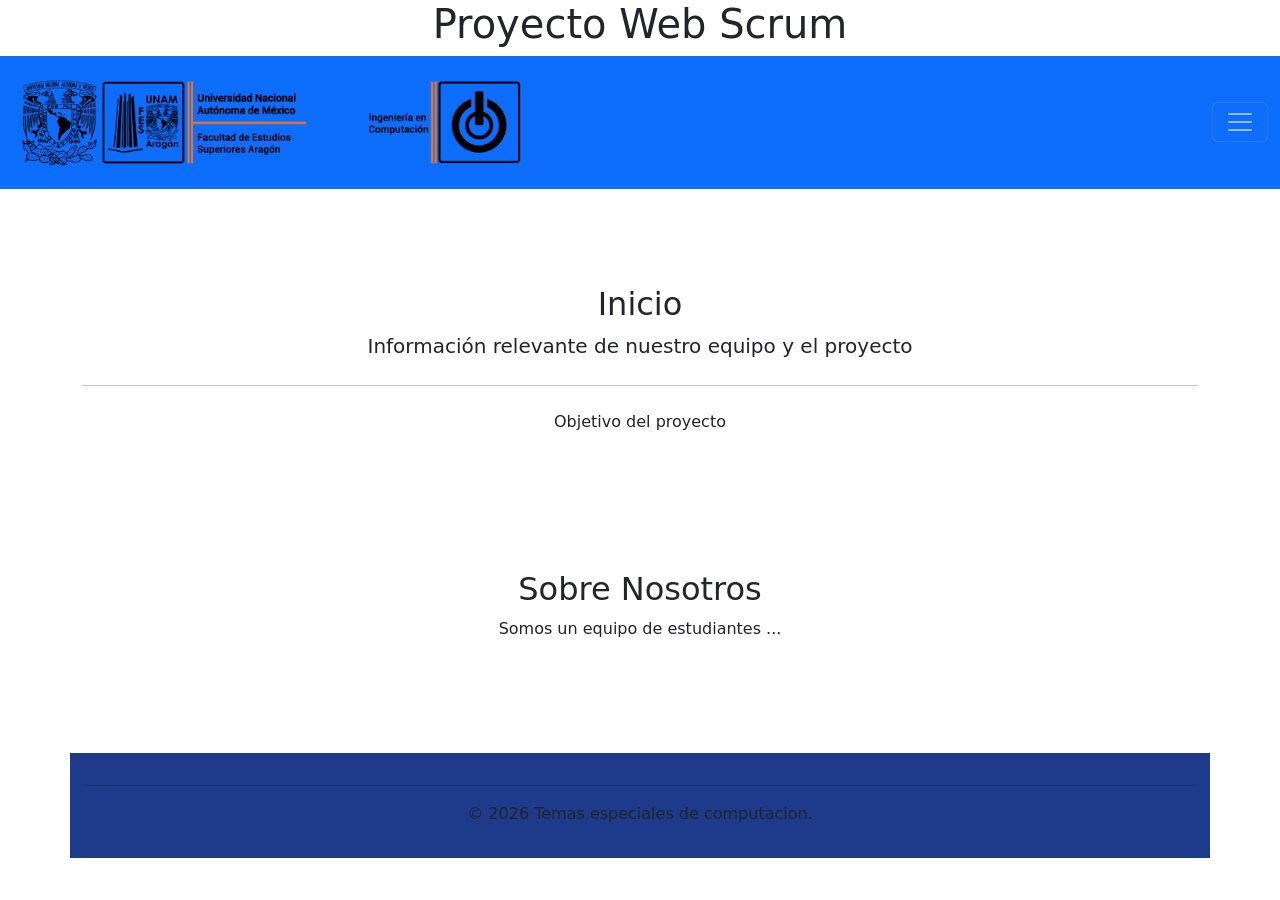
==== index.html @ 16ce8814 "links" ====
<!DOCTYPE html>
<html lang="en">
<head>
    <meta charset="UTF-8">
    <meta name="viewport" content="width=device-width, initial-scale=1.0">
    <title>Proyecto</title>
    <link rel="stylesheet" href="styles.css">
    <link href="https://cdn.jsdelivr.net/npm/bootstrap@5.0.2/dist/css/bootstrap.min.css" rel="stylesheet" integrity="sha384-EVSTQN3/azprG1Anm3QDgpJLIm9Nao0Yz1ztcQTwFspd3yD65VohhpuuCOmLASjC" crossorigin="anonymous">
</head>
  <header>
      <h1> <center>Proyecto Web Scrum</center> </h1>

    <nav class="navbar navbar-dark bg-primary">
  <!-- Navbar content -->
    <div class="container-fluid">
    <a class="navbar-brand" href="#">
        <img src="logo.png" alt="logo" width="500px">
    </a>
    <button class="navbar-toggler" type="button" data-bs-toggle="collapse" data-bs-target="#navbarNavAltMarkup" aria-controls="navbarNavAltMarkup" aria-expanded="false" aria-label="Toggle navigation">
      <span class="navbar-toggler-icon"></span>
    </button>
    <div class="collapse navbar-collapse" id="navbarNavAltMarkup">
      <div class="navbar-nav">
         <!-- Deberiamos cambiar el navbar por uno con estos apartados para que nos diriga a un diferente html

          <a class="nav-link active" href="apartado1.html">- Teoría Básica IS</a>
          <a class="nav-link" href="apartado2.html"> - Patrones de diseño</a>
          <a class="nav-link" href="apartado3.html"> - Scrum</a>
          <a class="nav-link" href="apartado4.html"> - Desarrolladores</a> -->
                    
        <a class="nav-link active" aria-current="page" href="#">Inicio</a>
        <a class="nav-link" href="#">Sobre Nosotros</a>
        <a class="nav-link" href="#">Alumnos</a>
      </div>
    </div>
  </div>
</nav>
  </header>
   <body>
   <main class="container mt-5">
        <section class="text-center py-5">
            <h2>Inicio</h2>
            <p class="lead">Información relevante de nuestro equipo y el proyecto</p>
            <hr class="my-4">
            <p>Objetivo del proyecto</p>
        </section>
       <section id="sobre-nosotros" class="text-center py-5 mt-4">
        <div class="container">
            <h2>Sobre Nosotros</h2>
            <p>Somos un equipo de estudiantes ... </p>
        </div>
       </section>
    </main>

   </body>

 <footer class="container text-center mt-5 py-3">
        <hr>
        <p>&copy; 2026 Temas especiales de computacion.</p>
    </footer>

 <script src="https://cdn.jsdelivr.net/npm/bootstrap@5.0.2/dist/js/bootstrap.bundle.min.js"></script>

</html>
---- styles.css ----
/* colores que voy a usar */
:root{
    --color-principal: #1E3A8A;
    --color-secundario: #3B82F6;
    --fondo: #0F172A;
    --texto: #E5E7EB;
    --caja: #1e293b;
}
/* cuerpo */
body{
    font-family: Arial;
    background-color: var(--fondo);
    color: var(--texto);
}
/* titulos */
h1{
    color: var(--color-secundario);
    margin-bottom: 10px;
}

h2{
    color: var(--color-principal);
    margin-bottom: 10px;
}

/* texto */
p{
    margin-bottom: 15px;
}


/* menu Barra de navegacon */
nav{
    background-color: var(--color-principal);
    padding: 10px;
    text-align: center;
}

nav a{
    color: var(--texto);
    margin: 10px;
    text-decoration: none;
}

nav a:hover{
    color: var(--color-secundario);
}








/* cajas */
.box{
    background-color: var(--caja);
    padding: 15px;
    margin-bottom: 15px;
    border-radius: 5px;
}
/* footer */
footer{
    background-color: var(--color-principal);
    text-align: center;
    padding: 10px;
    margin-top: 20px;
}
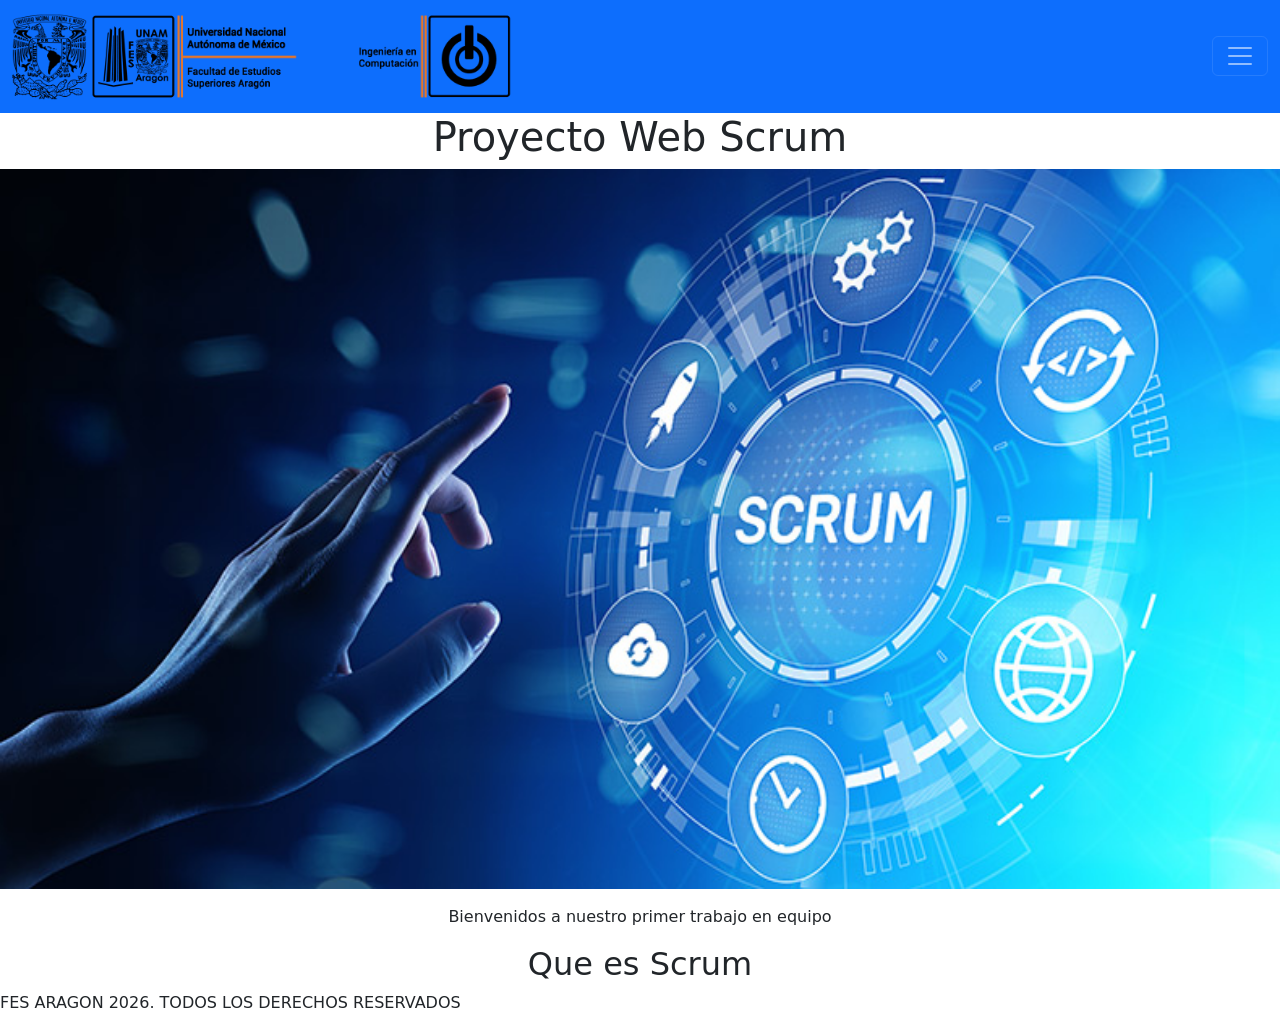
==== commit 8b517cbf: "Avances del dia 28" ====
--- a/index.html
+++ b/index.html
@@ -7,13 +7,12 @@
     <link rel="stylesheet" href="styles.css">
     <link href="https://cdn.jsdelivr.net/npm/bootstrap@5.0.2/dist/css/bootstrap.min.css" rel="stylesheet" integrity="sha384-EVSTQN3/azprG1Anm3QDgpJLIm9Nao0Yz1ztcQTwFspd3yD65VohhpuuCOmLASjC" crossorigin="anonymous">
 </head>
-  <header>
-      <h1> <center>Proyecto Web Scrum</center> </h1>
 
+<body>
     <nav class="navbar navbar-dark bg-primary">
   <!-- Navbar content -->
     <div class="container-fluid">
-    <a class="navbar-brand" href="#">
+    <a class="navbar-brand" href="index.html">
         <img src="logo.png" alt="logo" width="500px">
     </a>
     <button class="navbar-toggler" type="button" data-bs-toggle="collapse" data-bs-target="#navbarNavAltMarkup" aria-controls="navbarNavAltMarkup" aria-expanded="false" aria-label="Toggle navigation">
@@ -21,44 +20,23 @@
     </button>
     <div class="collapse navbar-collapse" id="navbarNavAltMarkup">
       <div class="navbar-nav">
-         <!-- Deberiamos cambiar el navbar por uno con estos apartados para que nos diriga a un diferente html
-
-          <a class="nav-link active" href="apartado1.html">- Teoría Básica IS</a>
-          <a class="nav-link" href="apartado2.html"> - Patrones de diseño</a>
-          <a class="nav-link" href="apartado3.html"> - Scrum</a>
-          <a class="nav-link" href="apartado4.html"> - Desarrolladores</a> -->
-                    
         <a class="nav-link active" aria-current="page" href="#">Inicio</a>
         <a class="nav-link" href="#">Sobre Nosotros</a>
-        <a class="nav-link" href="#">Alumnos</a>
+        <a class="nav-link" href="/Links/Ruben/user1.html">Alumno1</a>
+        <a class="nav-link" href="/Links/Uziel/user2.html">Alumno2</a>
       </div>
     </div>
   </div>
 </nav>
-  </header>
-   <body>
-   <main class="container mt-5">
-        <section class="text-center py-5">
-            <h2>Inicio</h2>
-            <p class="lead">Información relevante de nuestro equipo y el proyecto</p>
-            <hr class="my-4">
-            <p>Objetivo del proyecto</p>
-        </section>
-       <section id="sobre-nosotros" class="text-center py-5 mt-4">
-        <div class="container">
-            <h2>Sobre Nosotros</h2>
-            <p>Somos un equipo de estudiantes ... </p>
-        </div>
-       </section>
-    </main>
+      <h1><center>Proyecto Web Scrum</center></h1>
 
-   </body>
+      <div style="text-align: center;">
+      <img src="scum.png" alt="presentación de la pagina" width="1280" height="720" >
+      <P><center>Bienvenidos a nuestro primer trabajo en equipo</center></P>
+      <h2>Que es Scrum</h2>
+      </div>
 
- <footer class="container text-center mt-5 py-3">
-        <hr>
-        <p>&copy; 2026 Temas especiales de computacion.</p>
-    </footer>
-
- <script src="https://cdn.jsdelivr.net/npm/bootstrap@5.0.2/dist/js/bootstrap.bundle.min.js"></script>
-
+<script src="https://cdn.jsdelivr.net/npm/bootstrap@5.0.2/dist/js/bootstrap.bundle.min.js" integrity="sha384-MrcW6ZMFYlzcLA8Nl+NtUVF0sA7MsXsP1UyJoMp4YLEuNSfAP+JcXn/tWtIaxVXM" crossorigin="anonymous"></script>
+<footer>FES ARAGON 2026. TODOS LOS DERECHOS RESERVADOS</footer>    
+</body>
 </html> 
--- a/styles.css
+++ b/styles.css
@@ -1,69 +1,11 @@
-/* colores que voy a usar */
-:root{
-    --color-principal: #1E3A8A;
-    --color-secundario: #3B82F6;
-    --fondo: #0F172A;
-    --texto: #E5E7EB;
-    --caja: #1e293b;
-}
-/* cuerpo */
 body{
-    font-family: Arial;
-    background-color: var(--fondo);
-    color: var(--texto);
-}
-/* titulos */
-h1{
-    color: var(--color-secundario);
-    margin-bottom: 10px;
-}
-
-h2{
-    color: var(--color-principal);
-    margin-bottom: 10px;
-}
-
-/* texto */
-p{
-    margin-bottom: 15px;
+    font-size: 35px;
+    font-style: arial;
+    text-align: centerS;
 }
 
 
-/* menu Barra de navegacon */
 nav{
-    background-color: var(--color-principal);
-    padding: 10px;
-    text-align: center;
+    background-color:aliceblue
 }
 
-nav a{
-    color: var(--texto);
-    margin: 10px;
-    text-decoration: none;
-}
-
-nav a:hover{
-    color: var(--color-secundario);
-}
-
-
-
-
-
-
-
-
-/* cajas */
-.box{
-    background-color: var(--caja);
-    padding: 15px;
-    margin-bottom: 15px;
-    border-radius: 5px;
-}
-/* footer */
-footer{
-    background-color: var(--color-principal);
-    text-align: center;
-    padding: 10px;
-    margin-top: 20px;
-}
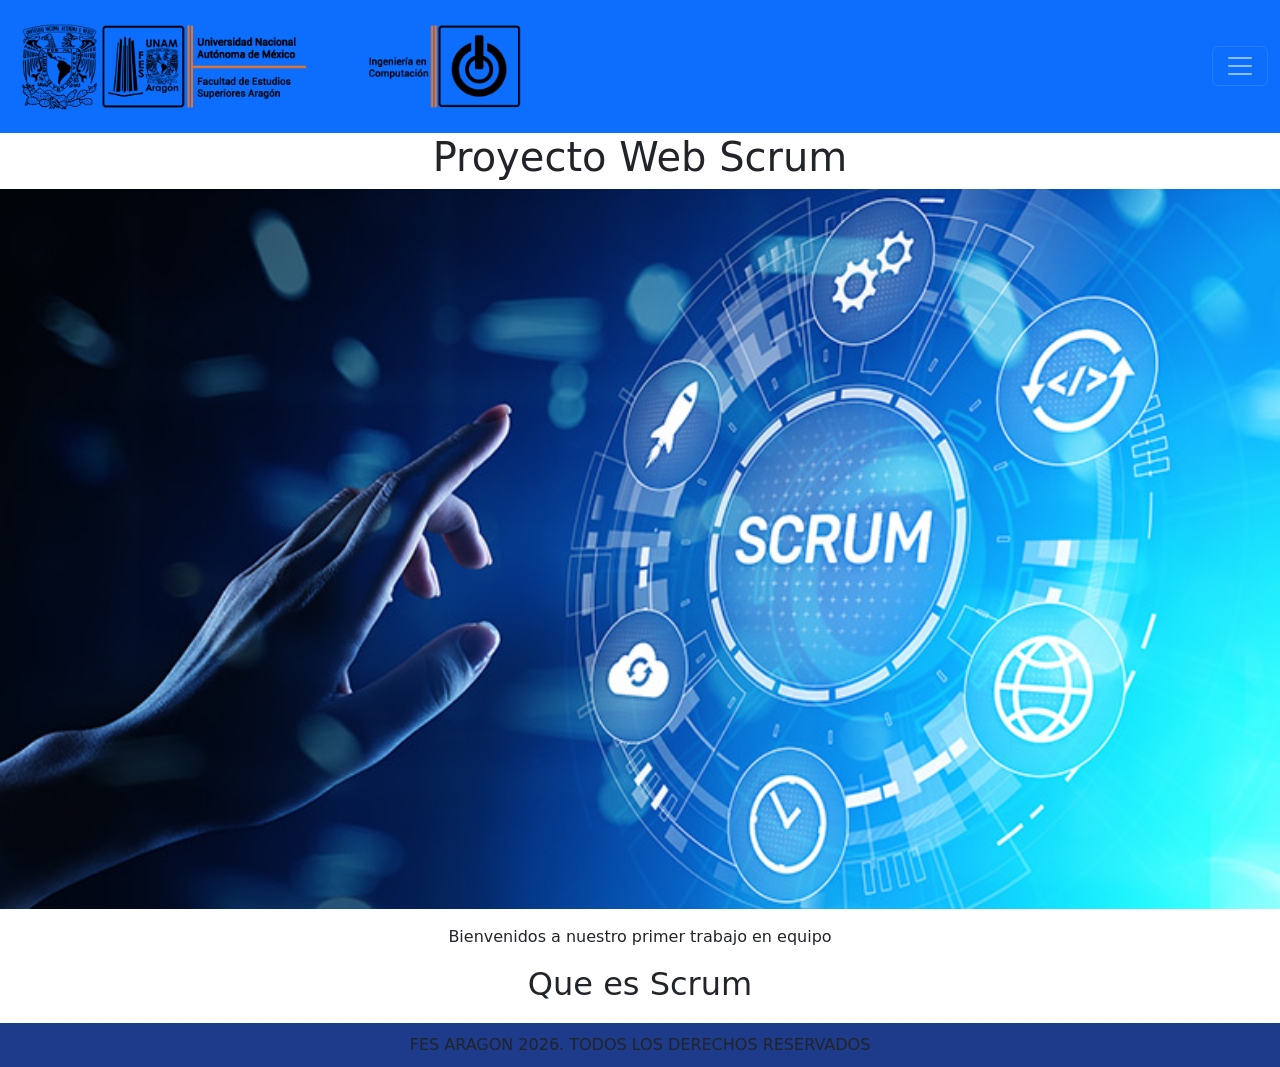
==== commit 99bff7fd: "Links agregados para compañeros con navbar y enlace a la pagina principal" ====
--- a/index.html
+++ b/index.html
@@ -22,8 +22,13 @@
       <div class="navbar-nav">
         <a class="nav-link active" aria-current="page" href="#">Inicio</a>
         <a class="nav-link" href="#">Sobre Nosotros</a>
-        <a class="nav-link" href="/Links/Ruben/user1.html">Alumno1</a>
-        <a class="nav-link" href="/Links/Uziel/user2.html">Alumno2</a>
+        <a class="nav-link" href="/Links/Ruben/user1.html">Ruben</a>
+        <a class="nav-link" href="/Links/Uziel/user2.html">Uziel</a>
+        <a class="nav-link" href="/Links/Adrian/user3.html">Adrian</a>
+        <a class="nav-link" href="/Links/Giovani/user4.html">Giovanni</a>
+        <a class="nav-link" href="/Links/Uziel/user2.html">Julio</a>
+        <a class="nav-link" href="/Links/Uziel/user2.html">Miguel</a>
+
       </div>
     </div>
   </div>
--- a/styles.css
+++ b/styles.css
@@ -1,11 +1,75 @@
+/* colores que voy a usar */
+:root{
+    --color-principal: #1E3A8A;
+    --color-secundario: #3B82F6;
+    --fondo: #0F172A;
+    --texto: #E5E7EB;
+    --caja: #1e293b;
+}
+/* cuerpo */
 body{
+<<<<<<< HEAD
     font-size: 35px;
     font-style: arial;
     text-align: centerS;
+=======
+    font-family: Arial;
+    background-color: var(--fondo);
+    color: var(--texto);
+}
+/* titulos */
+h1{
+    color: var(--color-secundario);
+    margin-bottom: 10px;
+}
+
+h2{
+    color: var(--color-principal);
+    margin-bottom: 10px;
+}
+
+/* texto */
+p{
+    margin-bottom: 15px;
+>>>>>>> 1838f0aae1bb53d6d6fb40982da5947fb1106aa3
 }
 
 
+/* menu Barra de navegacon */
 nav{
-    background-color:aliceblue
+    background-color: var(--color-principal);
+    padding: 10px;
+    text-align: center;
 }
 
+nav a{
+    color: var(--texto);
+    margin: 10px;
+    text-decoration: none;
+}
+
+nav a:hover{
+    color: var(--color-secundario);
+}
+
+
+
+
+
+
+
+
+/* cajas */
+.box{
+    background-color: var(--caja);
+    padding: 15px;
+    margin-bottom: 15px;
+    border-radius: 5px;
+}
+/* footer */
+footer{
+    background-color: var(--color-principal);
+    text-align: center;
+    padding: 10px;
+    margin-top: 20px;
+}
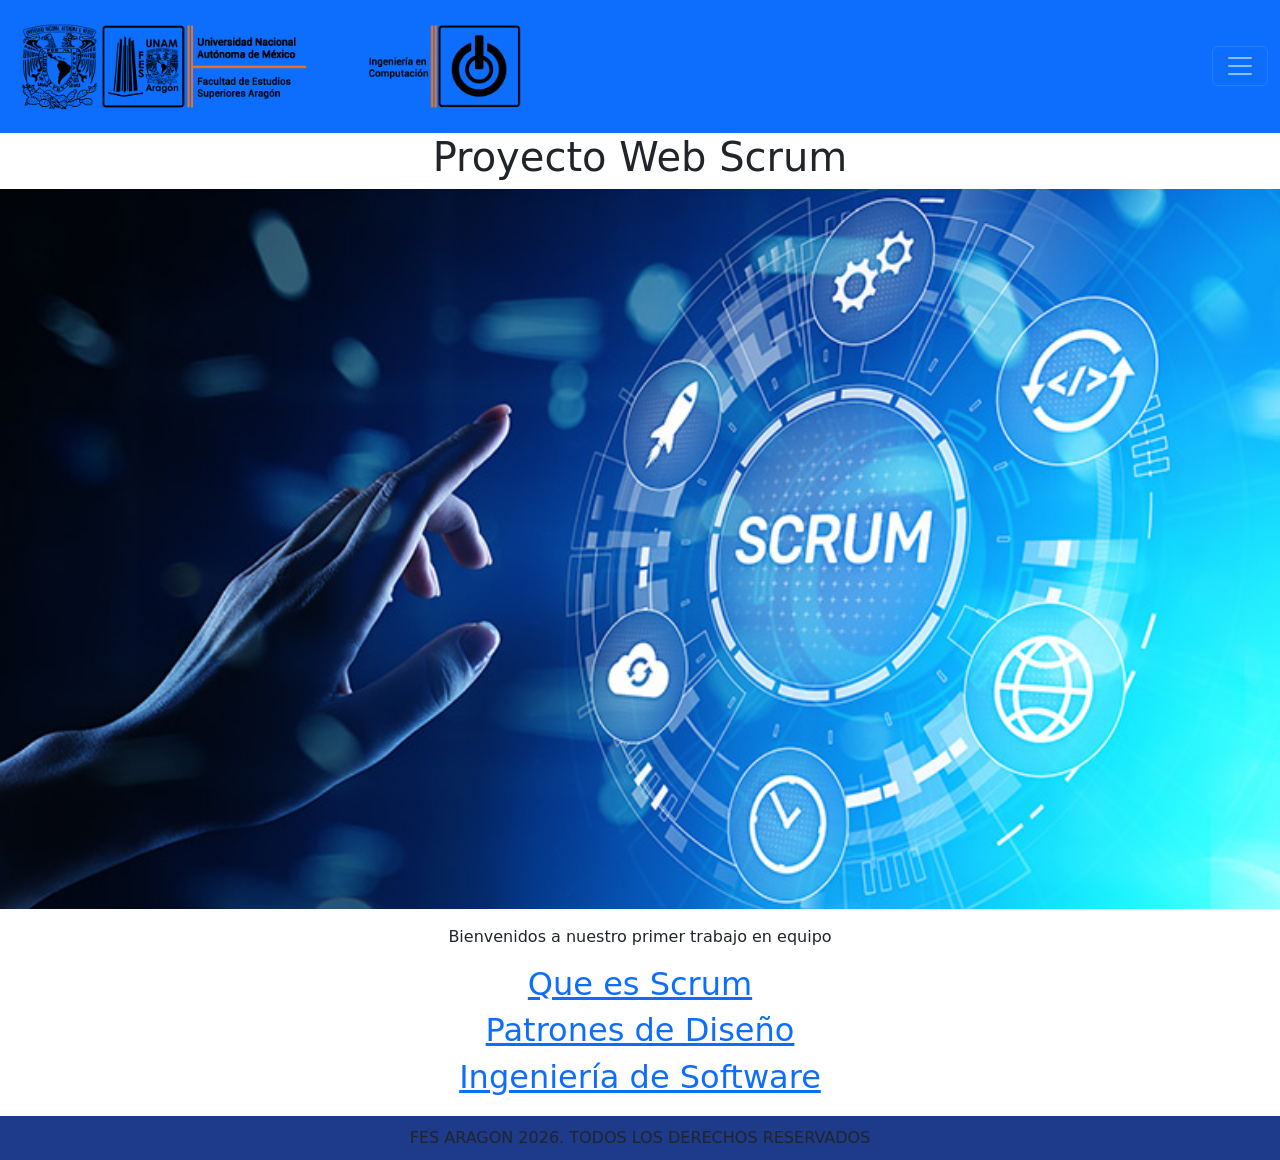
==== commit 7982495f: "Agrega la conexion para ir a la teorica" ====
--- a/index.html
+++ b/index.html
@@ -38,7 +38,9 @@
       <div style="text-align: center;">
       <img src="scum.png" alt="presentación de la pagina" width="1280" height="720" >
       <P><center>Bienvenidos a nuestro primer trabajo en equipo</center></P>
-      <h2>Que es Scrum</h2>
+      <a href="scrum.html"><h2>Que es Scrum</h2></a>
+      <a href="patrones.html"><h2>Patrones de Diseño</h2></a>
+      <a href="teoria.html"><h2>Ingeniería de Software</h2></a>
       </div>
 
 <script src="https://cdn.jsdelivr.net/npm/bootstrap@5.0.2/dist/js/bootstrap.bundle.min.js" integrity="sha384-MrcW6ZMFYlzcLA8Nl+NtUVF0sA7MsXsP1UyJoMp4YLEuNSfAP+JcXn/tWtIaxVXM" crossorigin="anonymous"></script>
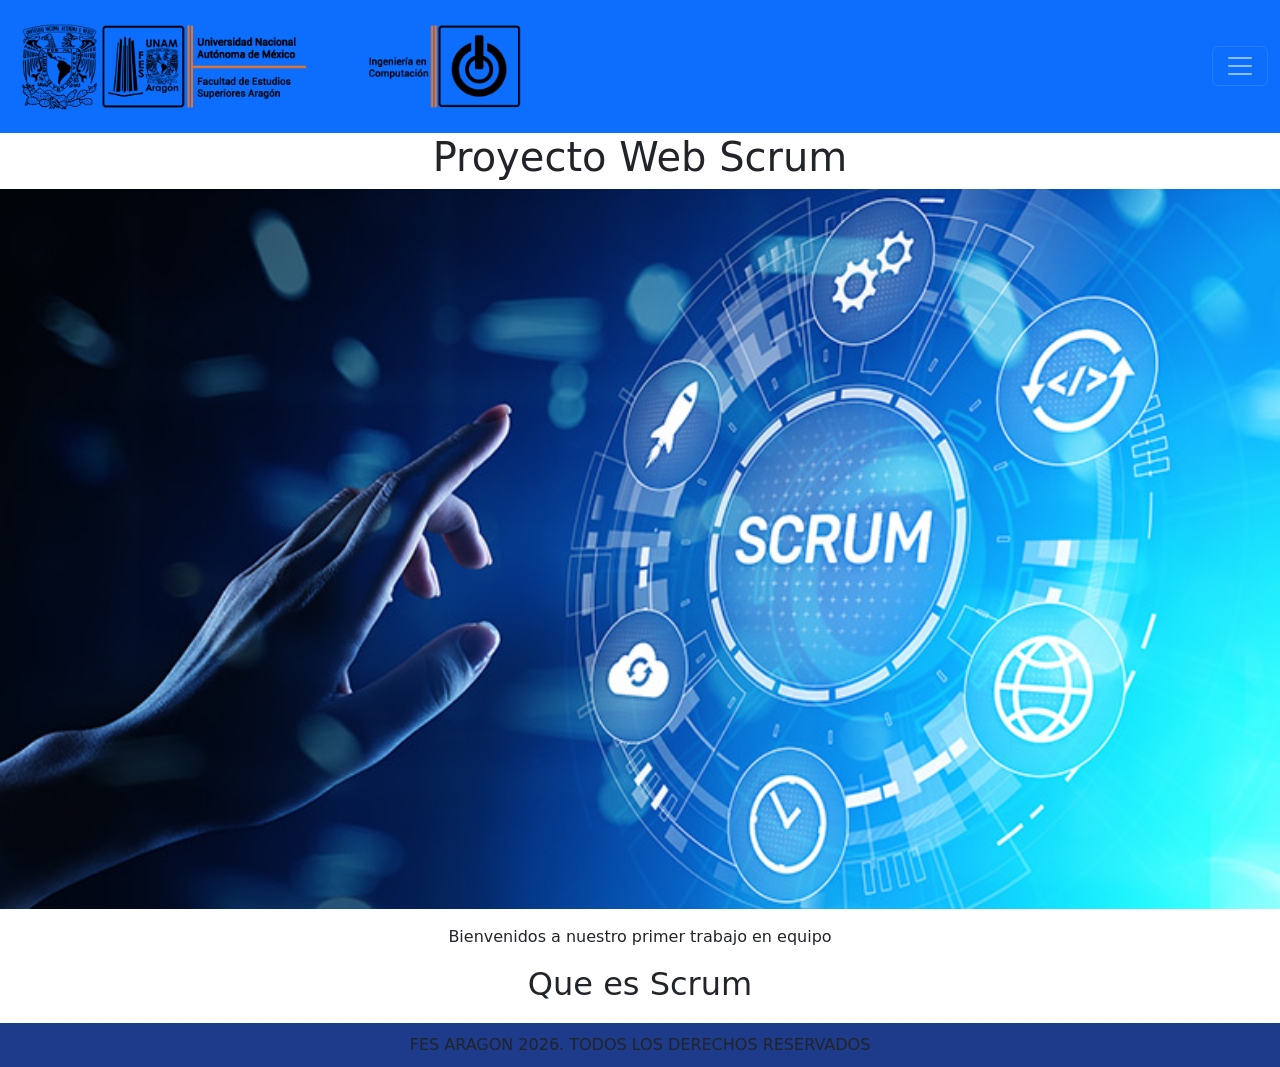
==== commit 4c8e1515: "Actualizacion Marlon" ====
--- a/index.html
+++ b/index.html
@@ -25,7 +25,7 @@
         <a class="nav-link" href="/Links/Ruben/user1.html">Ruben</a>
         <a class="nav-link" href="/Links/Uziel/user2.html">Uziel</a>
         <a class="nav-link" href="/Links/Adrian/user3.html">Adrian</a>
-        <a class="nav-link" href="/Links/Giovani/user4.html">Giovanni</a>
+        <a class="nav-link" href="/Links/Marlon/user4.html">Marlon</a>
         <a class="nav-link" href="/Links/Uziel/user2.html">Julio</a>
         <a class="nav-link" href="/Links/Uziel/user2.html">Miguel</a>
 
@@ -38,9 +38,7 @@
       <div style="text-align: center;">
       <img src="scum.png" alt="presentación de la pagina" width="1280" height="720" >
       <P><center>Bienvenidos a nuestro primer trabajo en equipo</center></P>
-      <a href="scrum.html"><h2>Que es Scrum</h2></a>
-      <a href="patrones.html"><h2>Patrones de Diseño</h2></a>
-      <a href="teoria.html"><h2>Ingeniería de Software</h2></a>
+      <h2>Que es Scrum</h2>
       </div>
 
 <script src="https://cdn.jsdelivr.net/npm/bootstrap@5.0.2/dist/js/bootstrap.bundle.min.js" integrity="sha384-MrcW6ZMFYlzcLA8Nl+NtUVF0sA7MsXsP1UyJoMp4YLEuNSfAP+JcXn/tWtIaxVXM" crossorigin="anonymous"></script>
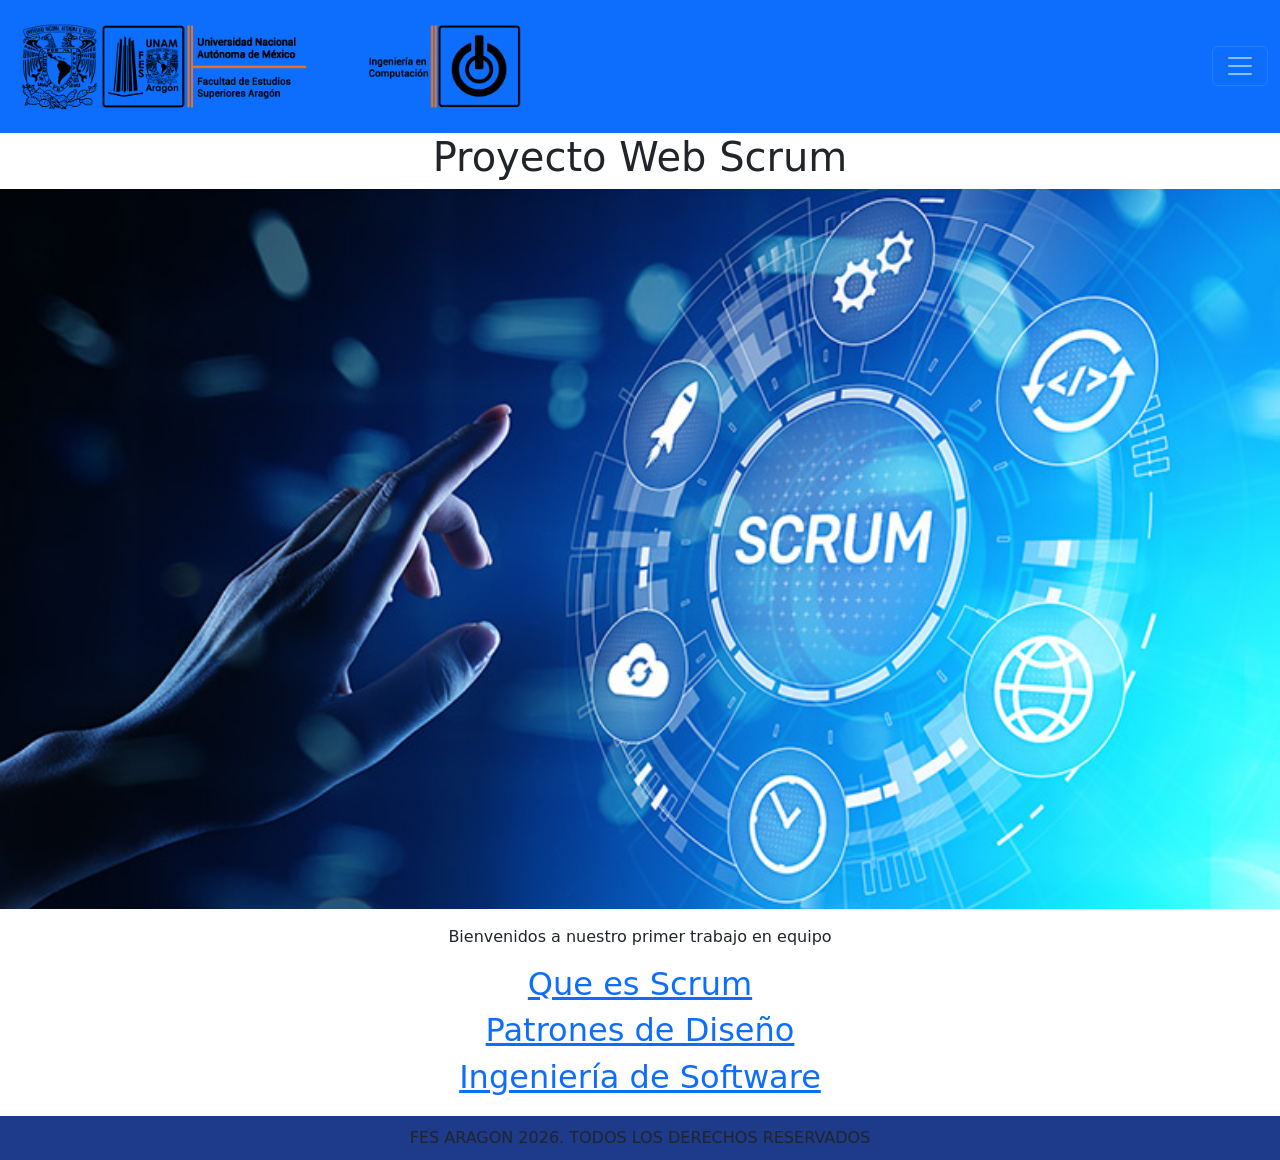
==== commit 04abb24e: "Merge branch 'main' of https://github.com/UzielRamirez1/TE_2026_DATA" ====
--- a/index.html
+++ b/index.html
@@ -38,7 +38,9 @@
       <div style="text-align: center;">
       <img src="scum.png" alt="presentación de la pagina" width="1280" height="720" >
       <P><center>Bienvenidos a nuestro primer trabajo en equipo</center></P>
-      <h2>Que es Scrum</h2>
+      <a href="scrum.html"><h2>Que es Scrum</h2></a>
+      <a href="patrones.html"><h2>Patrones de Diseño</h2></a>
+      <a href="teoria.html"><h2>Ingeniería de Software</h2></a>
       </div>
 
 <script src="https://cdn.jsdelivr.net/npm/bootstrap@5.0.2/dist/js/bootstrap.bundle.min.js" integrity="sha384-MrcW6ZMFYlzcLA8Nl+NtUVF0sA7MsXsP1UyJoMp4YLEuNSfAP+JcXn/tWtIaxVXM" crossorigin="anonymous"></script>
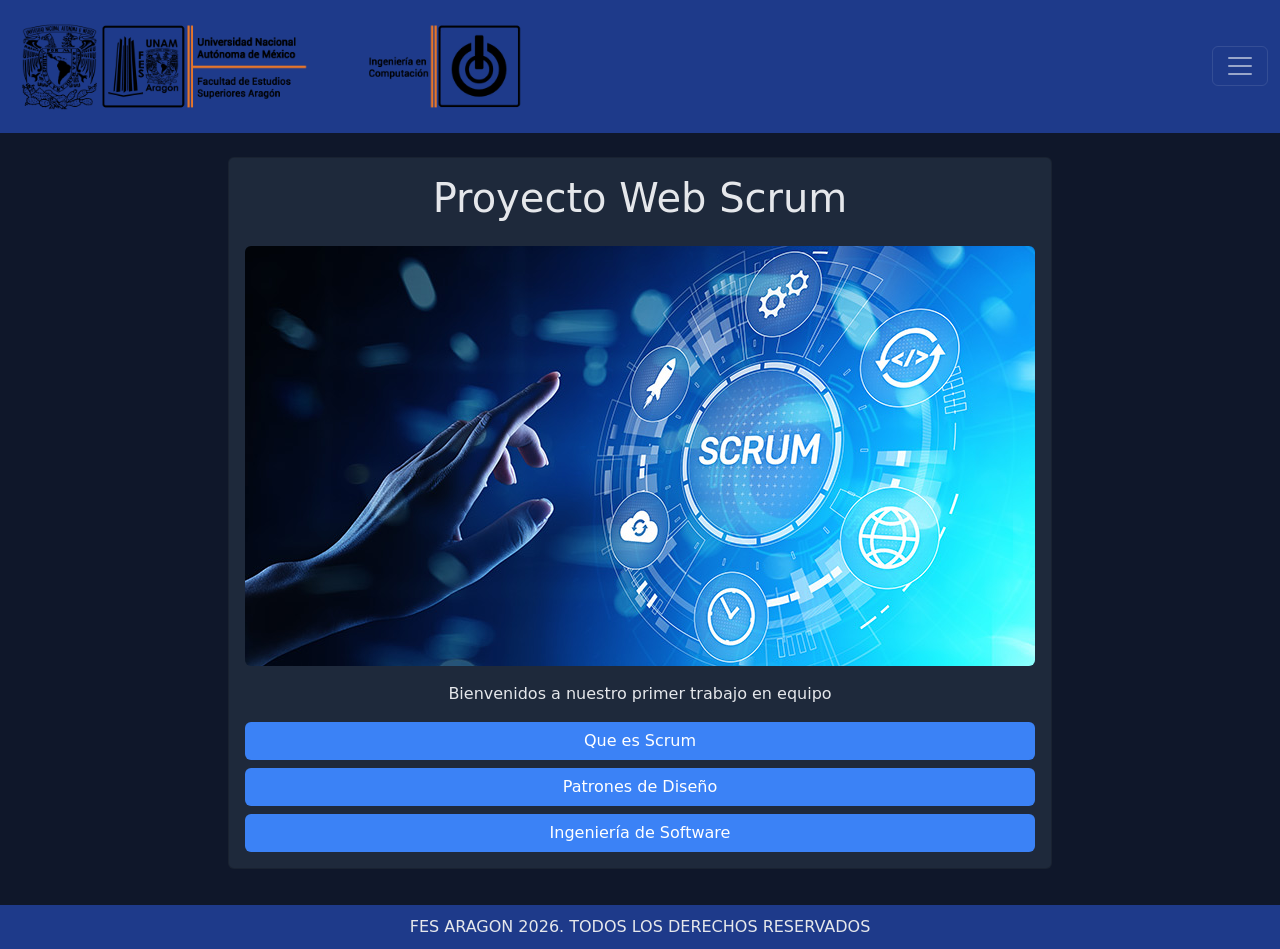
==== commit 212bc5fd: "Emmanuels_Version" ====
--- a/index.html
+++ b/index.html
@@ -1,49 +1,96 @@
 <!DOCTYPE html>
-<html lang="en">
+<html lang="es">
 <head>
     <meta charset="UTF-8">
     <meta name="viewport" content="width=device-width, initial-scale=1.0">
     <title>Proyecto</title>
+
+    <!-- TU CSS -->
     <link rel="stylesheet" href="styles.css">
-    <link href="https://cdn.jsdelivr.net/npm/bootstrap@5.0.2/dist/css/bootstrap.min.css" rel="stylesheet" integrity="sha384-EVSTQN3/azprG1Anm3QDgpJLIm9Nao0Yz1ztcQTwFspd3yD65VohhpuuCOmLASjC" crossorigin="anonymous">
+
+    <!-- Bootstrap -->
+    <link href="https://cdn.jsdelivr.net/npm/bootstrap@5.0.2/dist/css/bootstrap.min.css" rel="stylesheet">
 </head>
 
-<body>
-    <nav class="navbar navbar-dark bg-primary">
-  <!-- Navbar content -->
-    <div class="container-fluid">
+<body style="background-color: var(--fondo); color: var(--texto);">
+
+<!-- NAVBAR -->
+<nav class="navbar navbar-dark" style="background-color: var(--color-principal);">
+  <div class="container-fluid">
+
+    <!-- LOGO -->
     <a class="navbar-brand" href="index.html">
         <img src="logo.png" alt="logo" width="500px">
     </a>
-    <button class="navbar-toggler" type="button" data-bs-toggle="collapse" data-bs-target="#navbarNavAltMarkup" aria-controls="navbarNavAltMarkup" aria-expanded="false" aria-label="Toggle navigation">
+
+    <!-- BOTON -->
+    <button class="navbar-toggler" type="button" data-bs-toggle="collapse" data-bs-target="#navbarNavAltMarkup">
       <span class="navbar-toggler-icon"></span>
     </button>
+
+    <!-- MENU -->
     <div class="collapse navbar-collapse" id="navbarNavAltMarkup">
       <div class="navbar-nav">
-        <a class="nav-link active" aria-current="page" href="#">Inicio</a>
-        <a class="nav-link" href="#">Sobre Nosotros</a>
-        <a class="nav-link" href="/Links/Ruben/user1.html">Ruben</a>
-        <a class="nav-link" href="/Links/Uziel/user2.html">Uziel</a>
-        <a class="nav-link" href="/Links/Adrian/user3.html">Adrian</a>
-        <a class="nav-link" href="/Links/Marlon/user4.html">Marlon</a>
-        <a class="nav-link" href="/Links/Uziel/user2.html">Julio</a>
-        <a class="nav-link" href="/Links/Uziel/user2.html">Miguel</a>
+        <a class="nav-link active" aria-current="page" href="../../index.html">Inicio</a>  
+        <a class="nav-link text-light" href="../../scrum.html">Scrum</a>
+        <a class="nav-link text-light" href="../../patrones.html">Patrones</a>
+        <a class="nav-link text-light" href="../../teoria.html">Teoria</a>
+        <a class="nav-link text-light" href="Links/Ruben/user1.html">Ruben</a>
+        <a class="nav-link text-light" href="Links/Uziel/user2.html">Uziel</a>
+        <a class="nav-link text-light" href="Links/Adrian/user3.html">Adrian</a>
+        <a class="nav-link text-light" href="Links/Marlon/user4.html">Marlon</a>
+        <a class="nav-link text-light" href="Links/Julio/user0.html">Julio</a>
+        <a class="nav-link text-light" href="Links/Mike/user5.html">Mike</a>
+      </div>
+    </div>
+
+  </div>
+</nav>
+
+<br>
+
+<!-- CONTENIDO PRINCIPAL -->
+<div class="container d-flex justify-content-center">
+
+  <div class="card mb-3 text-center" style="max-width: 1200px; background-color: var(--caja); color: var(--texto);">
+    
+    <div class="card-body">
+
+      <h1 class="card-title">Proyecto Web Scrum</h1>
+
+      <img src="scum.png" class="img-fluid rounded my-3" alt="presentación">
+
+      <p>Bienvenidos a nuestro primer trabajo en equipo</p>
+
+      <div class="d-grid gap-2">
+
+        <a href="scrum.html" class="btn" style="background-color: var(--color-secundario); color: white;">
+          Que es Scrum
+        </a>
+
+        <a href="patrones.html" class="btn" style="background-color: var(--color-secundario); color: white;">
+          Patrones de Diseño
+        </a>
+
+        <a href="teoria.html" class="btn" style="background-color: var(--color-secundario); color: white;">
+          Ingeniería de Software
+        </a>
 
       </div>
+
     </div>
+
   </div>
-</nav>
-      <h1><center>Proyecto Web Scrum</center></h1>
 
-      <div style="text-align: center;">
-      <img src="scum.png" alt="presentación de la pagina" width="1280" height="720" >
-      <P><center>Bienvenidos a nuestro primer trabajo en equipo</center></P>
-      <a href="scrum.html"><h2>Que es Scrum</h2></a>
-      <a href="patrones.html"><h2>Patrones de Diseño</h2></a>
-      <a href="teoria.html"><h2>Ingeniería de Software</h2></a>
-      </div>
+</div>
 
-<script src="https://cdn.jsdelivr.net/npm/bootstrap@5.0.2/dist/js/bootstrap.bundle.min.js" integrity="sha384-MrcW6ZMFYlzcLA8Nl+NtUVF0sA7MsXsP1UyJoMp4YLEuNSfAP+JcXn/tWtIaxVXM" crossorigin="anonymous"></script>
-<footer>FES ARAGON 2026. TODOS LOS DERECHOS RESERVADOS</footer>    
+<!-- FOOTER -->
+<footer style="background-color: var(--color-principal); text-align:center; padding:10px;">
+    FES ARAGON 2026. TODOS LOS DERECHOS RESERVADOS
+</footer>
+
+<!-- Bootstrap JS -->
+<script src="https://cdn.jsdelivr.net/npm/bootstrap@5.0.2/dist/js/bootstrap.bundle.min.js"></script>
+
 </body>
-</html> +</html>
--- a/styles.css
+++ b/styles.css
@@ -32,6 +32,10 @@
 p{
     margin-bottom: 15px;
 >>>>>>> 1838f0aae1bb53d6d6fb40982da5947fb1106aa3
+}
+body{
+    background-color: var(--fondo);
+    color: var(--texto);
 }
 
 
